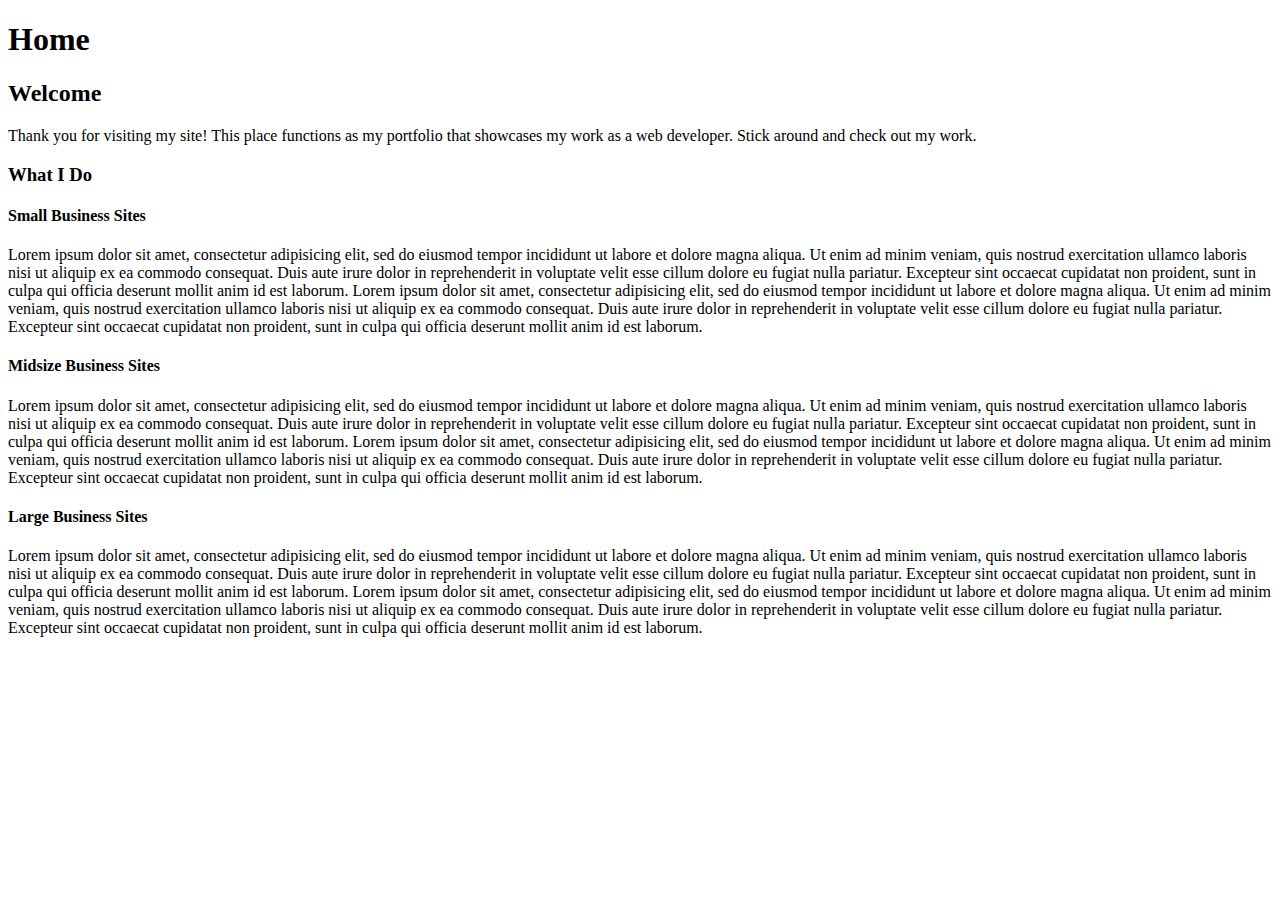
==== index.html @ b94d966b "add css" ====
<!DOCTYPE html>
<html lang="en">
<head>
	<meta charset="utf-8">
	<meta name="viewport" content="width=device-width,initial-scale=1">
	<title>Hayden Lane</title>
	<link rel="stylesheet" type="text/css" href="_css/style.css">
</head>
<body class="container">
	<header>
		<h1>Home</h1>
	</header>
	<h2>Welcome</h2>
	<p>Thank you for visiting my site! This place functions as my portfolio that showcases my work as a web developer. Stick around and check out my work.</p>
	<h3>What I Do</h3>
	<h4>Small Business Sites</h4>
	<p>Lorem ipsum dolor sit amet, consectetur adipisicing elit, sed do eiusmod
	tempor incididunt ut labore et dolore magna aliqua. Ut enim ad minim veniam,
	quis nostrud exercitation ullamco laboris nisi ut aliquip ex ea commodo
	consequat. Duis aute irure dolor in reprehenderit in voluptate velit esse
	cillum dolore eu fugiat nulla pariatur. Excepteur sint occaecat cupidatat non
	proident, sunt in culpa qui officia deserunt mollit anim id est laborum. Lorem ipsum dolor sit amet, consectetur adipisicing elit, sed do eiusmod
	tempor incididunt ut labore et dolore magna aliqua. Ut enim ad minim veniam,
	quis nostrud exercitation ullamco laboris nisi ut aliquip ex ea commodo
	consequat. Duis aute irure dolor in reprehenderit in voluptate velit esse
	cillum dolore eu fugiat nulla pariatur. Excepteur sint occaecat cupidatat non
	proident, sunt in culpa qui officia deserunt mollit anim id est laborum.</p>
	<h4>Midsize Business Sites</h4>
	<p>Lorem ipsum dolor sit amet, consectetur adipisicing elit, sed do eiusmod
	tempor incididunt ut labore et dolore magna aliqua. Ut enim ad minim veniam,
	quis nostrud exercitation ullamco laboris nisi ut aliquip ex ea commodo
	consequat. Duis aute irure dolor in reprehenderit in voluptate velit esse
	cillum dolore eu fugiat nulla pariatur. Excepteur sint occaecat cupidatat non
	proident, sunt in culpa qui officia deserunt mollit anim id est laborum. Lorem ipsum dolor sit amet, consectetur adipisicing elit, sed do eiusmod
	tempor incididunt ut labore et dolore magna aliqua. Ut enim ad minim veniam,
	quis nostrud exercitation ullamco laboris nisi ut aliquip ex ea commodo
	consequat. Duis aute irure dolor in reprehenderit in voluptate velit esse
	cillum dolore eu fugiat nulla pariatur. Excepteur sint occaecat cupidatat non
	proident, sunt in culpa qui officia deserunt mollit anim id est laborum.</p>
	<h4>Large Business Sites</h4>
	<p>Lorem ipsum dolor sit amet, consectetur adipisicing elit, sed do eiusmod
	tempor incididunt ut labore et dolore magna aliqua. Ut enim ad minim veniam,
	quis nostrud exercitation ullamco laboris nisi ut aliquip ex ea commodo
	consequat. Duis aute irure dolor in reprehenderit in voluptate velit esse
	cillum dolore eu fugiat nulla pariatur. Excepteur sint occaecat cupidatat non
	proident, sunt in culpa qui officia deserunt mollit anim id est laborum. Lorem ipsum dolor sit amet, consectetur adipisicing elit, sed do eiusmod
	tempor incididunt ut labore et dolore magna aliqua. Ut enim ad minim veniam,
	quis nostrud exercitation ullamco laboris nisi ut aliquip ex ea commodo
	consequat. Duis aute irure dolor in reprehenderit in voluptate velit esse
	cillum dolore eu fugiat nulla pariatur. Excepteur sint occaecat cupidatat non
	proident, sunt in culpa qui officia deserunt mollit anim id est laborum.</p>
</body>
</html>
---- _css/style.css ----
.container {
	
}
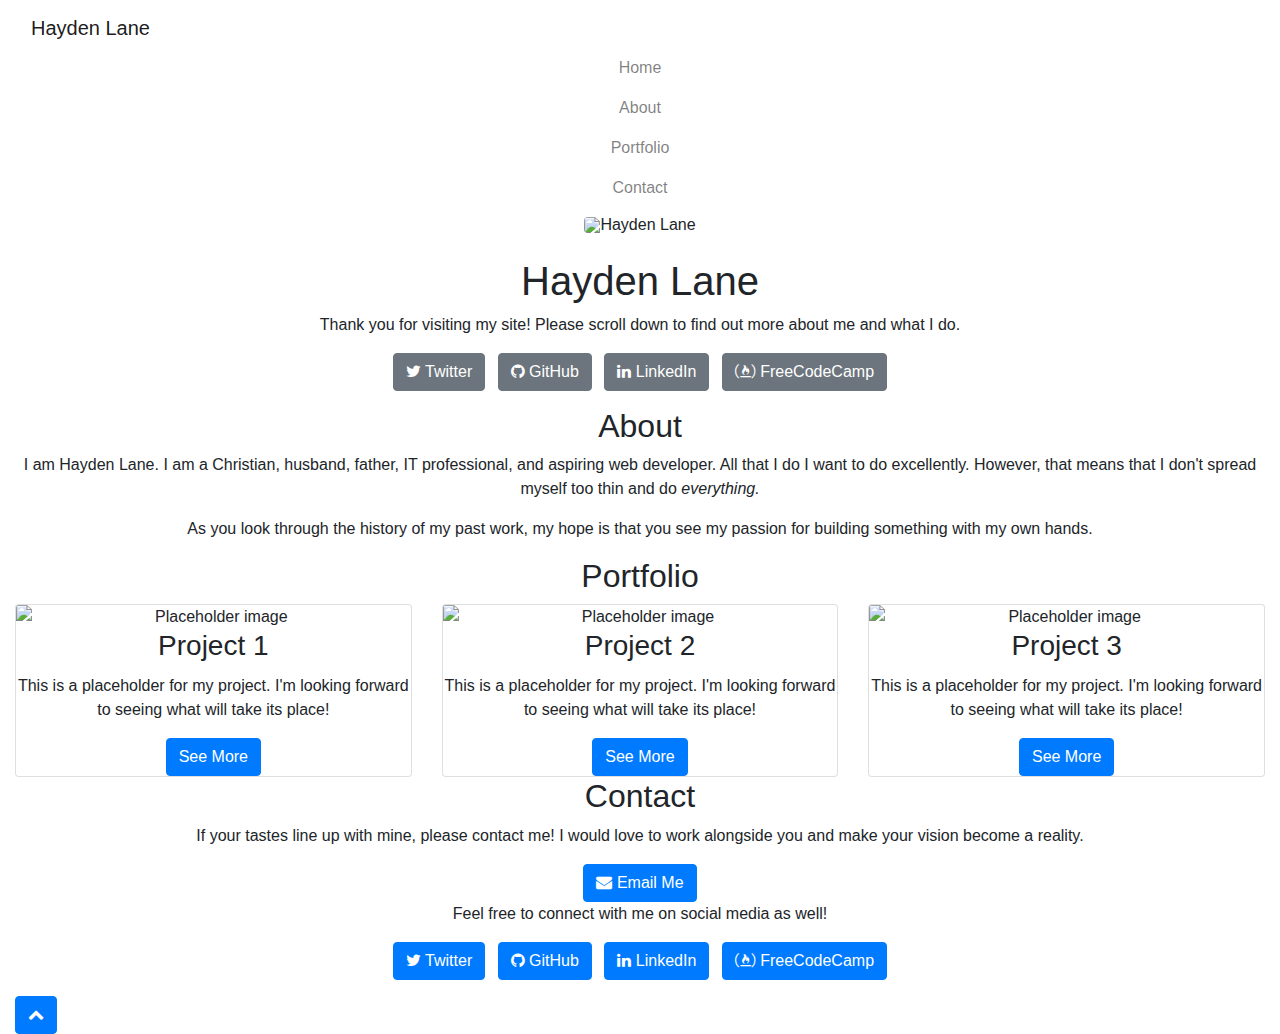
==== commit 841d5118: "Updates" ====
--- a/index.html
+++ b/index.html
@@ -2,52 +2,103 @@
 <html lang="en">
 <head>
 	<meta charset="utf-8">
-	<meta name="viewport" content="width=device-width,initial-scale=1">
-	<title>Hayden Lane</title>
-	<link rel="stylesheet" type="text/css" href="_css/style.css">
+	<meta http-equiv="X-UA-Compatible" content="IE=edge">
+    <meta name="viewport" content="width=device-width, initial-scale=1">	
+    <title>Hayden Lane</title>
+	<link href="https://cdnjs.cloudflare.com/ajax/libs/twitter-bootstrap/4.0.0-alpha.6/css/bootstrap.min.css" rel="stylesheet">
+	<link href="https://maxcdn.bootstrapcdn.com/font-awesome/4.7.0/css/font-awesome.min.css" rel="stylesheet">
+	<link href="assets/css/style.css" rel="stylesheet">
+	<!-- HTML5 shim and Respond.js for IE8 support of HTML5 elements and media queries -->
+    <!-- WARNING: Respond.js doesn't work if you view the page via file:// -->
+    <!--[if lt IE 9]>
+      <script src="https://oss.maxcdn.com/html5shiv/3.7.3/html5shiv.min.js"></script>
+      <script src="https://oss.maxcdn.com/respond/1.4.2/respond.min.js"></script>
+    <![endif]-->
 </head>
-<body class="container">
-	<header>
-		<h1>Home</h1>
-	</header>
-	<h2>Welcome</h2>
-	<p>Thank you for visiting my site! This place functions as my portfolio that showcases my work as a web developer. Stick around and check out my work.</p>
-	<h3>What I Do</h3>
-	<h4>Small Business Sites</h4>
-	<p>Lorem ipsum dolor sit amet, consectetur adipisicing elit, sed do eiusmod
-	tempor incididunt ut labore et dolore magna aliqua. Ut enim ad minim veniam,
-	quis nostrud exercitation ullamco laboris nisi ut aliquip ex ea commodo
-	consequat. Duis aute irure dolor in reprehenderit in voluptate velit esse
-	cillum dolore eu fugiat nulla pariatur. Excepteur sint occaecat cupidatat non
-	proident, sunt in culpa qui officia deserunt mollit anim id est laborum. Lorem ipsum dolor sit amet, consectetur adipisicing elit, sed do eiusmod
-	tempor incididunt ut labore et dolore magna aliqua. Ut enim ad minim veniam,
-	quis nostrud exercitation ullamco laboris nisi ut aliquip ex ea commodo
-	consequat. Duis aute irure dolor in reprehenderit in voluptate velit esse
-	cillum dolore eu fugiat nulla pariatur. Excepteur sint occaecat cupidatat non
-	proident, sunt in culpa qui officia deserunt mollit anim id est laborum.</p>
-	<h4>Midsize Business Sites</h4>
-	<p>Lorem ipsum dolor sit amet, consectetur adipisicing elit, sed do eiusmod
-	tempor incididunt ut labore et dolore magna aliqua. Ut enim ad minim veniam,
-	quis nostrud exercitation ullamco laboris nisi ut aliquip ex ea commodo
-	consequat. Duis aute irure dolor in reprehenderit in voluptate velit esse
-	cillum dolore eu fugiat nulla pariatur. Excepteur sint occaecat cupidatat non
-	proident, sunt in culpa qui officia deserunt mollit anim id est laborum. Lorem ipsum dolor sit amet, consectetur adipisicing elit, sed do eiusmod
-	tempor incididunt ut labore et dolore magna aliqua. Ut enim ad minim veniam,
-	quis nostrud exercitation ullamco laboris nisi ut aliquip ex ea commodo
-	consequat. Duis aute irure dolor in reprehenderit in voluptate velit esse
-	cillum dolore eu fugiat nulla pariatur. Excepteur sint occaecat cupidatat non
-	proident, sunt in culpa qui officia deserunt mollit anim id est laborum.</p>
-	<h4>Large Business Sites</h4>
-	<p>Lorem ipsum dolor sit amet, consectetur adipisicing elit, sed do eiusmod
-	tempor incididunt ut labore et dolore magna aliqua. Ut enim ad minim veniam,
-	quis nostrud exercitation ullamco laboris nisi ut aliquip ex ea commodo
-	consequat. Duis aute irure dolor in reprehenderit in voluptate velit esse
-	cillum dolore eu fugiat nulla pariatur. Excepteur sint occaecat cupidatat non
-	proident, sunt in culpa qui officia deserunt mollit anim id est laborum. Lorem ipsum dolor sit amet, consectetur adipisicing elit, sed do eiusmod
-	tempor incididunt ut labore et dolore magna aliqua. Ut enim ad minim veniam,
-	quis nostrud exercitation ullamco laboris nisi ut aliquip ex ea commodo
-	consequat. Duis aute irure dolor in reprehenderit in voluptate velit esse
-	cillum dolore eu fugiat nulla pariatur. Excepteur sint occaecat cupidatat non
-	proident, sunt in culpa qui officia deserunt mollit anim id est laborum.</p>
+<body>
+<div class="container-fluid">
+  <div class="header">
+    <nav class="navbar navbar-toggleable navbar-light bg-faded">
+      <a class="navbar-brand" href="#">Hayden Lane</a>
+      
+      <div class="navbar-collapse navbar-nav" id="navbarSupportedContent">
+        <a class="nav-item nav-link" href="#home">Home</a>
+        <a class="nav-item nav-link" href="#about">About</a>
+        <a class="nav-item nav-link" href="#portfolio">Portfolio</a>
+        <a class="nav-item nav-link" href="#contact">Contact</a>
+      </div>
+    </nav>
+  </div>
+  <div class="main-content">
+    <div class="text-center" id="home">
+      <figure class="figure">
+        <img class="figure-img img-fluid rounded" src="http://res.cloudinary.com/laneit/image/upload/v1490758615/Hayden_n8d2ta.jpg" alt="Hayden Lane">
+      </figure>
+      <h1>Hayden Lane</h1>
+      <p>Thank you for visiting my site! Please scroll down to find out more about me and what I do.</p>
+      <ul class="list-inline">
+        <li class="list-inline-item"><a class="btn btn-secondary" href="https://twitter.com/haydendlane" target="_blank"><i class="fa fa-twitter"></i> Twitter</a></li>
+        <li class="list-inline-item"><a class="btn btn-secondary" href="https://github.com/LaneIT" target="_blank"><i class="fa fa-github"></i> GitHub</a></li>
+        <li class="list-inline-item"><a class="btn btn-secondary" href="https://www.linkedin.com/in/hayden-lane-1488508a/" target="_blank"><i class="fa fa-linkedin"></i> LinkedIn</a></li>
+        <li class="list-inline-item"><a class="btn btn-secondary" href="https://www.freecodecamp.com/laneit" target="_blank"><i class="fa fa-free-code-camp"></i> FreeCodeCamp</a></li>
+      </ul>
+    </div>
+    <div class="text-center" id="about">
+      <h2>About</h2>
+      <p>I am Hayden Lane. I am a Christian, husband, father, IT professional, and aspiring web developer. All that I do I want to do excellently. However, that means that I don't spread myself too thin and do <em>everything.</em></p>
+      <p>As you look through the history of my past work, my hope is that you see my passion for building something with my own hands.</p>
+    </div>
+    <div class="text-center" id="portfolio">
+      <h2>Portfolio</h2>
+      <div class="row">
+        <div class="col-md-4">
+          <div class="card">
+            <img class="card-img-top img-fluid" src="http://lorempixel.com/400/200/nature" alt="Placeholder image">
+            <div class="card-block">
+              <h3 class="card-title">Project 1</h3>
+              <p class="card-text">This is a placeholder for my project. I'm looking forward to seeing what will take its place!</p>
+              <a href="#" class="btn btn-primary">See More</a>
+            </div>
+          </div>
+        </div>
+        <div class="col-md-4">
+          <div class="card">
+            <img class="card-img-top img-fluid" src="http://lorempixel.com/400/200/sports" alt="Placeholder image">
+            <div class="card-block">
+              <h3 class="card-title">Project 2</h3>
+              <p class="card-text">This is a placeholder for my project. I'm looking forward to seeing what will take its place!</p>
+              <a href="#" class="btn btn-primary">See More</a>
+            </div>
+          </div>
+        </div>
+        <div class="col-md-4">
+          <div class="card">
+            <img class="card-img-top img-fluid" src="http://lorempixel.com/400/200/people" alt="Placeholder image">
+            <div class="card-block">
+              <h3 class="card-title">Project 3</h3>
+              <p class="card-text">This is a placeholder for my project. I'm looking forward to seeing what will take its place!</p>
+              <a href="#" class="btn btn-primary">See More</a>
+            </div>
+          </div>
+        </div>
+      </div>
+    </div>
+    <div class="text-center" id="contact">
+      <h2>Contact</h2>
+      <p>If your tastes line up with mine, please contact me! I would love to work alongside you and make your vision become a reality.</p>
+      <a class="btn btn-primary email" href="mailto:hayden@laneitconsulting.com?Subject=Correspondence%20From%20Website" target="_blank"><i class="fa fa-envelope"></i> Email Me</a>
+      <p>Feel free to connect with me on social media as well!</p>
+      <ul class="list-inline">
+        <li class="list-inline-item"><a class="btn btn-primary" href="https://twitter.com/haydendlane" target="_blank"><i class="fa fa-twitter"></i> Twitter</a></li>
+        <li class="list-inline-item"><a class="btn btn-primary" href="https://github.com/LaneIT" target="_blank"><i class="fa fa-github"></i> GitHub</a></li>
+        <li class="list-inline-item"><a class="btn btn-primary" href="https://www.linkedin.com/in/hayden-lane-1488508a/" target="_blank"><i class="fa fa-linkedin"></i> LinkedIn</a></li>
+        <li class="list-inline-item"><a class="btn btn-primary" href="https://www.freecodecamp.com/laneit" target="_blank"><i class="fa fa-free-code-camp"></i> FreeCodeCamp</a></li>
+      </ul>
+    </div>
+  </div>
+  <a id="back-to-top" href="#" class="btn btn-primary btn-md back-to-top" role="button" title="Click to return on the top page" data-toggle="tooltip" data-placement="left"><span class="fa fa-chevron-up"></span></a>
+</div>
+<script src="https://cdnjs.cloudflare.com/ajax/libs/jquery/3.1.1/jquery.min.js"></script>
+<script src="assets/js/script.js"></script>
 </body>
 </html>